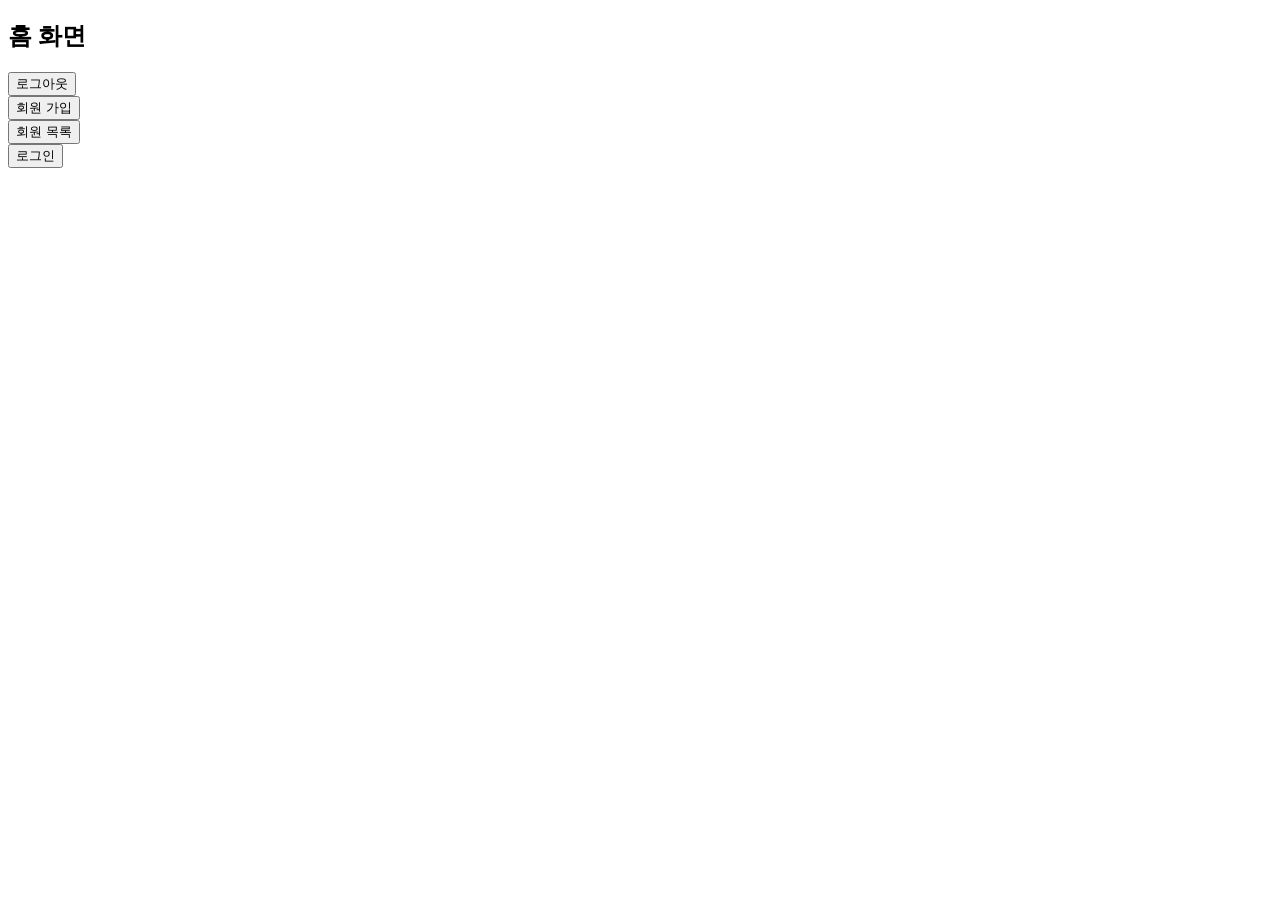
==== src/main/resources/templates/home.html @ c5b0c90e "chore: KDT 손작업본 0707-0709 (회원CRUD + 로그인·쿠키·세션) as-is" ====
<!DOCTYPE html>
<html lang="ko" xmlns:th="http://www.thymeleaf.org"
      th:replace="~{layout :: layout(~{::title}, ~{::main}, ~{::script})}">
<head>
    <title>홈</title>
</head>
<body>
<main class="container text-center max600">
    <h2>홈 화면</h2>

    <div class="d-flex justify-content-center align-items-center gap-2 mb-3" th:if="${loginMember}">
        <p class="mb-0 fw-bold" th:text="|${loginMember.name}님 환영합니다.|"></p>
        <form th:action="@{/logout}" method="post" class="mb-0">
            <button class="btn btn-dark btn-sm">로그아웃</button>
        </form>
    </div>

    <div class="row">
        <div class="col-md mb-3 mb-md-0" th:unless="${loginMember}">
            <button type="button" class="w-100 btn btn-secondary btn-lg"
                    th:onclick="|location.href='@{/add}'|">회원 가입</button>
        </div>

        <div class="col-md mb-3 mb-md-0" th:if="${loginMember}">
            <button type="button" class="w-100 btn btn-dark btn-lg"
                    th:onclick="|location.href='@{/members}'|">회원 목록</button>
        </div>

        <div class="col-md mb-3 mb-md-0" th:unless="${loginMember}">
            <button type="button" class="w-100 btn btn-dark btn-lg"
                    th:onclick="|location.href='@{/login}'|">로그인</button>
        </div>

    </div>
</main>

<th:block th:fragment="script"></th:block>
</body>
</html>
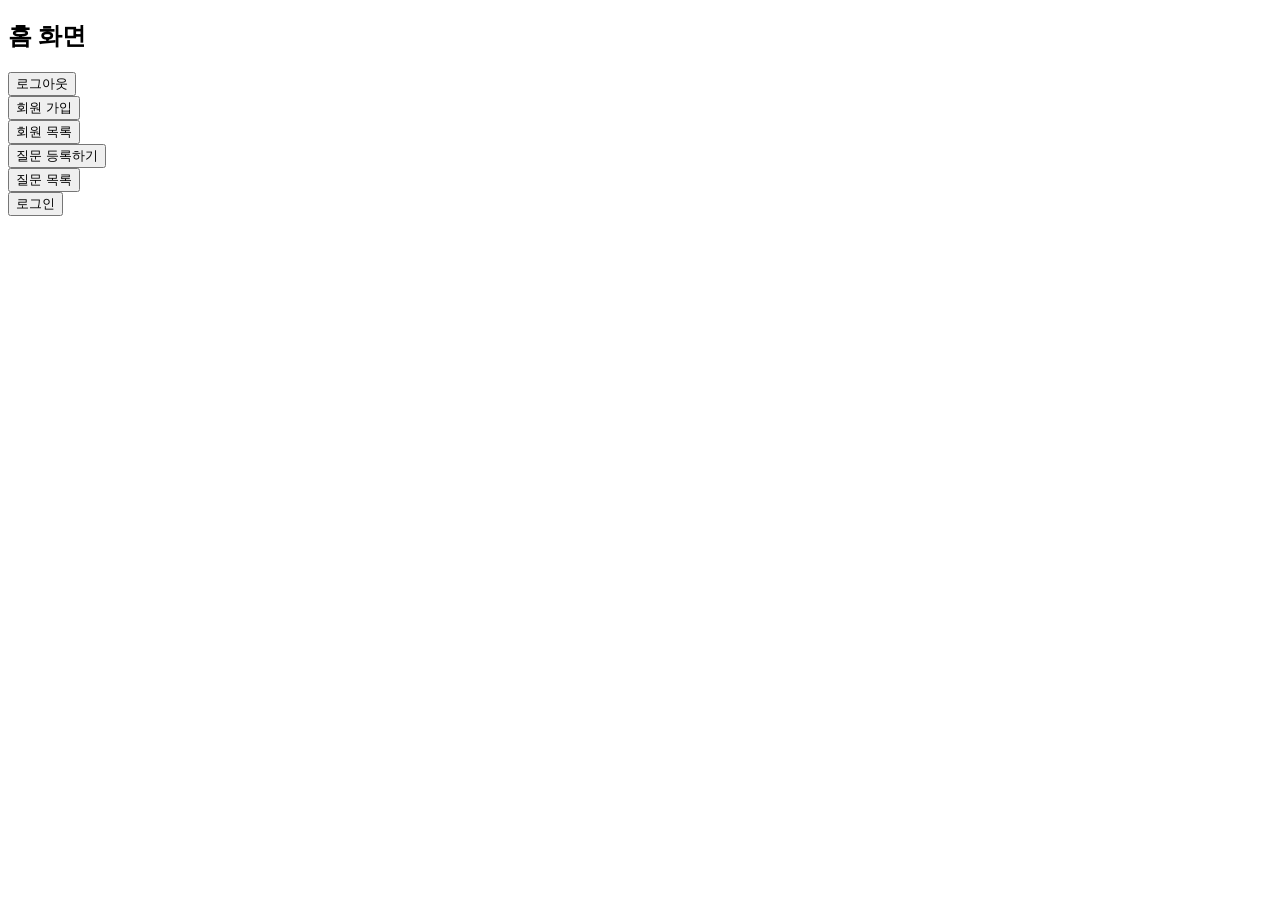
==== commit aef9d985: "feat: 게시판1 - 질문 CRUD + 답변 등록 (질문등록/목록/상세/답변) Co-Authored-By: Claude Opus 4.8 (1M context) <noreply@a" ====
--- a/src/main/resources/templates/home.html
+++ b/src/main/resources/templates/home.html
@@ -1,39 +1,40 @@
 <!DOCTYPE html>
-<html lang="ko" xmlns:th="http://www.thymeleaf.org"
-      th:replace="~{layout :: layout(~{::title}, ~{::main}, ~{::script})}">
+<html lang="ko" th:replace="~{layout :: layout(~{::title}, ~{::main}, ~{::script})}">
 <head>
-    <title>홈</title>
+    <title>home</title>
 </head>
 <body>
 <main class="container text-center max600">
-    <h2>홈 화면</h2>
-
-    <div class="d-flex justify-content-center align-items-center gap-2 mb-3" th:if="${loginMember}">
-        <p class="mb-0 fw-bold" th:text="|${loginMember.name}님 환영합니다.|"></p>
-        <form th:action="@{/logout}" method="post" class="mb-0">
-            <button class="btn btn-dark btn-sm">로그아웃</button>
-        </form>
+    <div class="py-5">
+        <h2>홈 화면</h2>
     </div>
-
     <div class="row">
+        <div th:if="${loginMember}" class="row">
+            <p class="mb-3 col-7 fw-bold text-end"
+            th:text="|${loginMember.name}님 환영합니다.|"></p>
+            <form class="col-5 text-start" th:action="@{/logout}" method="post">
+                <button class="btn btn-dark btn-sm">로그아웃</button>
+            </form>
+        </div>
         <div class="col-md mb-3 mb-md-0" th:unless="${loginMember}">
-            <button type="button" class="w-100 btn btn-secondary btn-lg"
-                    th:onclick="|location.href='@{/add}'|">회원 가입</button>
+            <button type="button" class="w-100 btn btn-secondary btn-lg" th:onclick="|location.href='@{/add}'|">회원 가입</button>
         </div>
-
         <div class="col-md mb-3 mb-md-0" th:if="${loginMember}">
-            <button type="button" class="w-100 btn btn-dark btn-lg"
-                    th:onclick="|location.href='@{/members}'|">회원 목록</button>
+            <button type="button" class="w-100 btn btn-dark btn-lg" th:onclick="|location.href='@{/members}'|">회원 목록</button>
         </div>
-
+        <div class="col-md mb-3 mb-md-0" th:if="${loginMember}">
+            <button type="button" class="w-100 btn btn-dark btn-lg" th:onclick="|location.href='@{/question/create}'|">질문 등록하기</button>
+        </div>
+        <div class="col-md mb-3 mb-md-0" th:if="${loginMember}">
+            <button type="button" class="w-100 btn btn-dark btn-lg" th:onclick="|location.href='@{/question/list}'|">질문 목록</button>
+        </div>
         <div class="col-md mb-3 mb-md-0" th:unless="${loginMember}">
             <button type="button" class="w-100 btn btn-dark btn-lg"
-                    th:onclick="|location.href='@{/login}'|">로그인</button>
+            th:onclick="|location.href='@{/login}'|">로그인</button>
         </div>
-
     </div>
 </main>
-
-<th:block th:fragment="script"></th:block>
+<script>
+</script>
 </body>
 </html>
